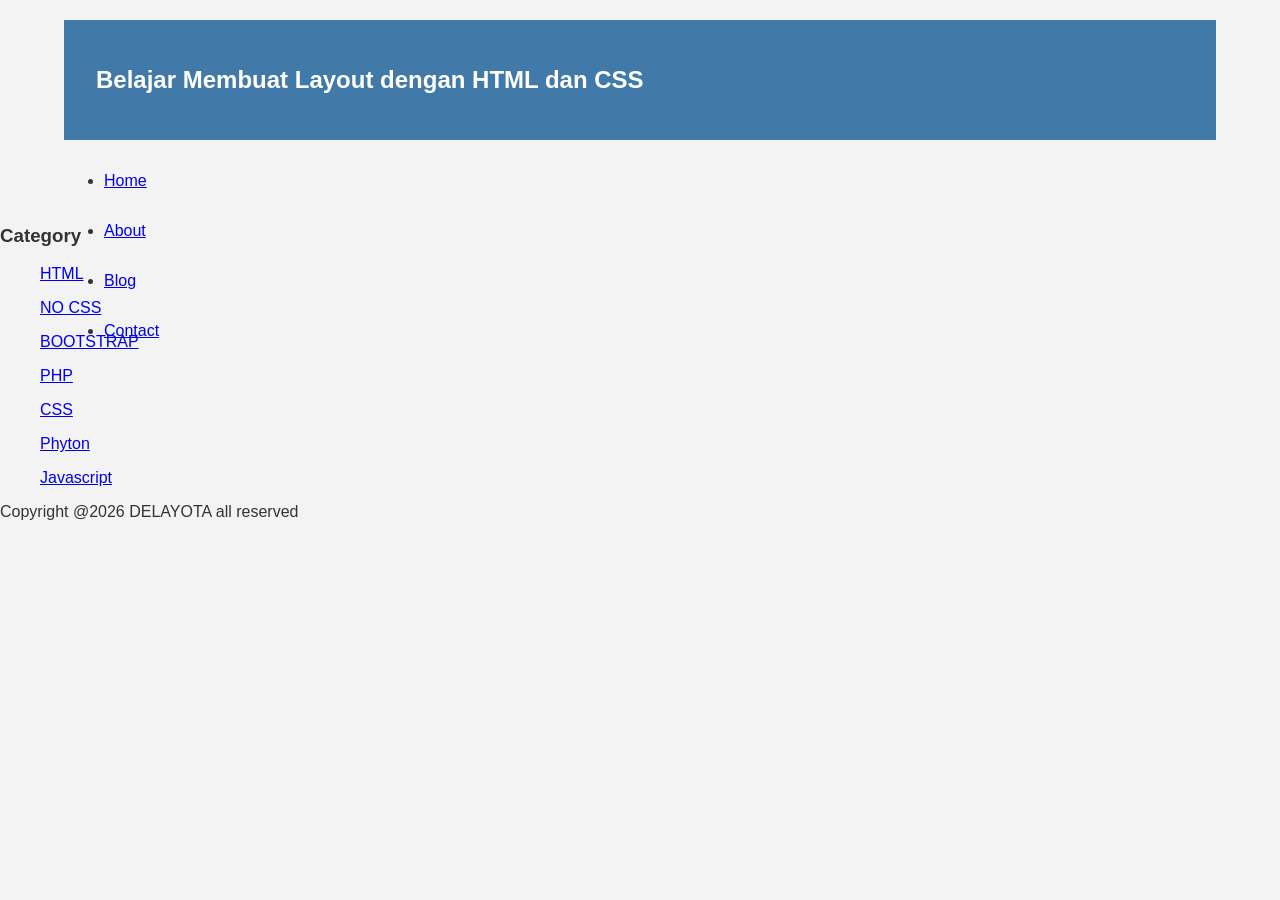
==== index.html @ 71b87119 "Update index.html" ====
<!DOCTYPE html>
<html lang="en">
	<head>
	   <title>Delayota</title>
	   <link rel="stylesheet" href="style.css">
	</head>
	<body>
		<div class="header">
			<div class="jarak">
	 <h2>Belajar Membuat Layout dengan HTML dan CSS</h2>
		</div>
	</div>
	<div class="menu">
	  <ul>
	   <li><a href="index.html">Home</a></li>
	   <li><a href="about.html">About</a></li>
	   <li><a href="#">Blog</a></li>
	   <li><a href="#">Contact</a></li>
	  </ul>
	</div>
	  
	  <h3>Category</h3>
	  <ul>
	   <p><a href="#" >HTML</a></p>
	   <p><a href="#" >NO CSS</a></p>
	   <p><a href="#" >BOOTSTRAP</a></p>
	   <p><a href="#" >PHP</a></p>
	   <p><a href="#" >CSS</a></p>
	   <p><a href="#" >Phyton</a></p>
	   <p><a href="#" >Javascript</a></p>
	  </ul>
	   <p>Copyright @2026 DELAYOTA all reserved</p>
	<body>
</html>
---- style.css ----
body
{
	background:#f3f3f3;
	color:#333;
	width:100%;
	font-family:sans-serif;
	margin:0 auto;
}

.header{
	width:90%;
	margin:auto;
	height:120px;
	line-height:120px;
	background:#417aa8;
	color:#fff;
}

.jarak{
	padding:0 2pc;
}

.menu{
	background-color:##417aa8;
	height:50px;
	line-height:50px;
	position:relative;
	width:90%;
	margin:0 auto;
	padding:0 auto;
}
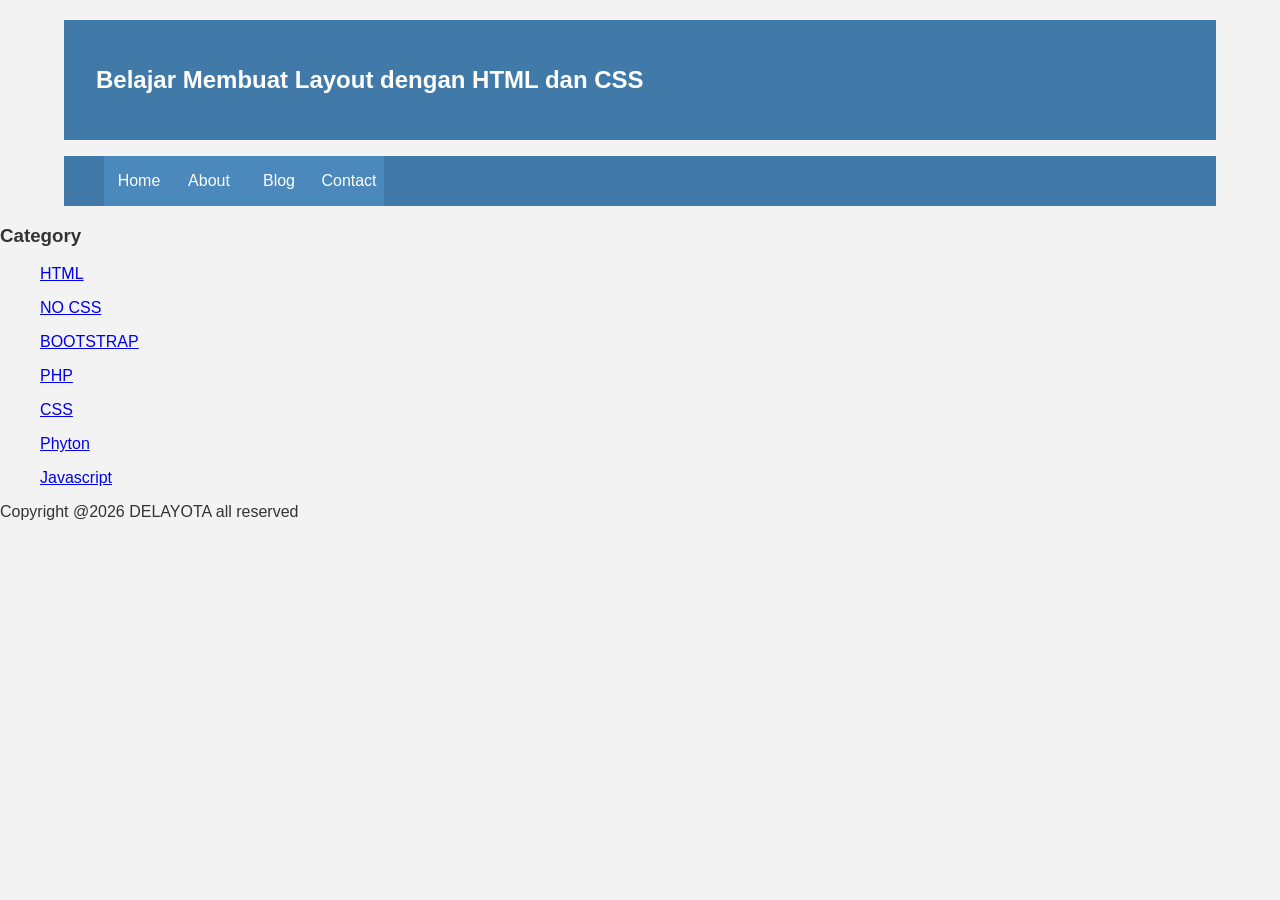
==== commit 89139d85: "Update index.html" ====
--- a/index.html
+++ b/index.html
@@ -12,10 +12,10 @@
 	</div>
 	<div class="menu">
 	  <ul>
-	   <li><a href="index.html">Home</a></li>
-	   <li><a href="about.html">About</a></li>
-	   <li><a href="#">Blog</a></li>
-	   <li><a href="#">Contact</a></li>
+		  <li><a href="index.html">Home</a></li>
+		  <li><a href="about.html">About</a></li>
+		  <li><a href="#">Blog</a></li>
+		  <li><a href="#">Contact</a></li>
 	  </ul>
 	</div>
 	  
--- a/style.css
+++ b/style.css
@@ -21,7 +21,7 @@
 }
 
 .menu{
-	background-color:##417aa8;
+	background-color:#417aa8;
 	height:50px;
 	line-height:50px;
 	position:relative;
@@ -29,3 +29,21 @@
 	margin:0 auto;
 	padding:0 auto;
 }
+
+.menu ul{
+	list-style:none;
+}
+
+.menu ul li a {
+	float:left;
+	width:70px;
+	display:block;
+	text-align:center;
+	color:#fff;
+	text-decoration:none;
+}
+
+.menu ul li a {
+	background-color:#4b88bb;
+	display:block;
+}
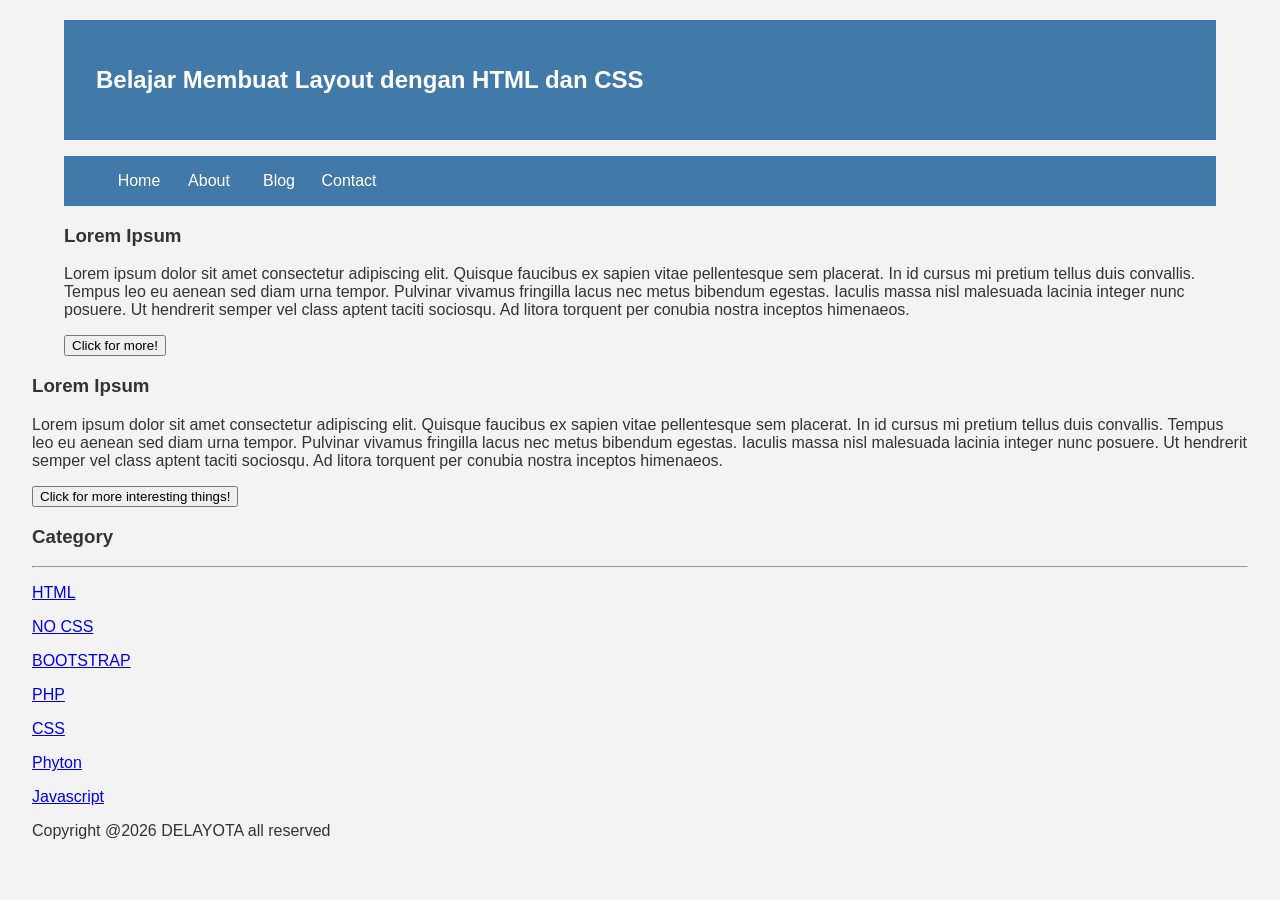
==== commit fbe02d01: "Update index.html" ====
--- a/index.html
+++ b/index.html
@@ -7,7 +7,7 @@
 	<body>
 		<div class="header">
 			<div class="jarak">
-	 <h2>Belajar Membuat Layout dengan HTML dan CSS</h2>
+	 			<h2>Belajar Membuat Layout dengan HTML dan CSS</h2>
 		</div>
 	</div>
 	<div class="menu">
@@ -18,17 +18,49 @@
 		  <li><a href="#">Contact</a></li>
 	  </ul>
 	</div>
-	  
-	  <h3>Category</h3>
-	  <ul>
-	   <p><a href="#" >HTML</a></p>
-	   <p><a href="#" >NO CSS</a></p>
-	   <p><a href="#" >BOOTSTRAP</a></p>
-	   <p><a href="#" >PHP</a></p>
-	   <p><a href="#" >CSS</a></p>
-	   <p><a href="#" >Phyton</a></p>
-	   <p><a href="#" >Javascript</a></p>
-	  </ul>
-	   <p>Copyright @2026 DELAYOTA all reserved</p>
+	<div class="content">
+		<div class="jarak">
+			<!-- kiri -->
+			<div class="kiri">
+				<!-- blog -->
+				<div class="border">
+					<div class="jarak">
+						<h3>Lorem Ipsum</h3>
+						<p>Lorem ipsum dolor sit amet consectetur adipiscing elit. Quisque faucibus ex sapien vitae pellentesque sem placerat. In id cursus mi pretium tellus duis convallis. Tempus leo eu aenean sed diam urna tempor. Pulvinar vivamus fringilla lacus nec metus bibendum egestas. Iaculis massa nisl malesuada lacinia integer nunc posuere. Ut hendrerit semper vel class aptent taciti sociosqu. Ad litora torquent per conubia nostra inceptos himenaeos.</p>
+						<button class="btn">Click for more!</button>
+		</div>
+	</div>
+	<!-- end blog -->
+	<!-- blog -->
+	<div class= "border"></div>
+				<div class="jarak"></div>
+					<h3>Lorem Ipsum</h3>
+					<p>Lorem ipsum dolor sit amet consectetur adipiscing elit. Quisque faucibus ex sapien vitae pellentesque sem placerat. In id cursus mi pretium tellus duis convallis. Tempus leo eu aenean sed diam urna tempor. Pulvinar vivamus fringilla lacus nec metus bibendum egestas. Iaculis massa nisl malesuada lacinia integer nunc posuere. Ut hendrerit semper vel class aptent taciti sociosqu. Ad litora torquent per conubia nostra inceptos himenaeos.</p>
+					<button class="btn">Click for more interesting things!</button>
+			</div>
+		</div>
+		<!-- kiri -->
+		<!-- kanan -->
+		<div class="kanan">
+			<div class="jarak">
+				<h3>Category</h3>
+				<hr/>
+	   			<p><a href="#" >HTML</a></p>
+	   			<p><a href="#" >NO CSS</a></p>
+	   			<p><a href="#" >BOOTSTRAP</a></p>
+	   			<p><a href="#" >PHP</a></p>
+	   			<p><a href="#" >CSS</a></p>
+	   			<p><a href="#" >Phyton</a></p>
+	   			<p><a href="#" >Javascript</a></p>
+			</div>
+		</div>
+	  	<!-- kanan -->
+	</div>
+</div>
+<div class="footer">
+	<div class="jarak">
+		<p>Copyright @2026 DELAYOTA all reserved</p>
+	</div>
+</div>
 	<body>
 </html>
--- a/style.css
+++ b/style.css
@@ -39,11 +39,11 @@
 	width:70px;
 	display:block;
 	text-align:center;
-	color:#fff;
+	color:#FFF;
 	text-decoration:none;
 }
 
-.menu ul li a {
+.menu ul li a:hover {
 	background-color:#4b88bb;
 	display:block;
 }
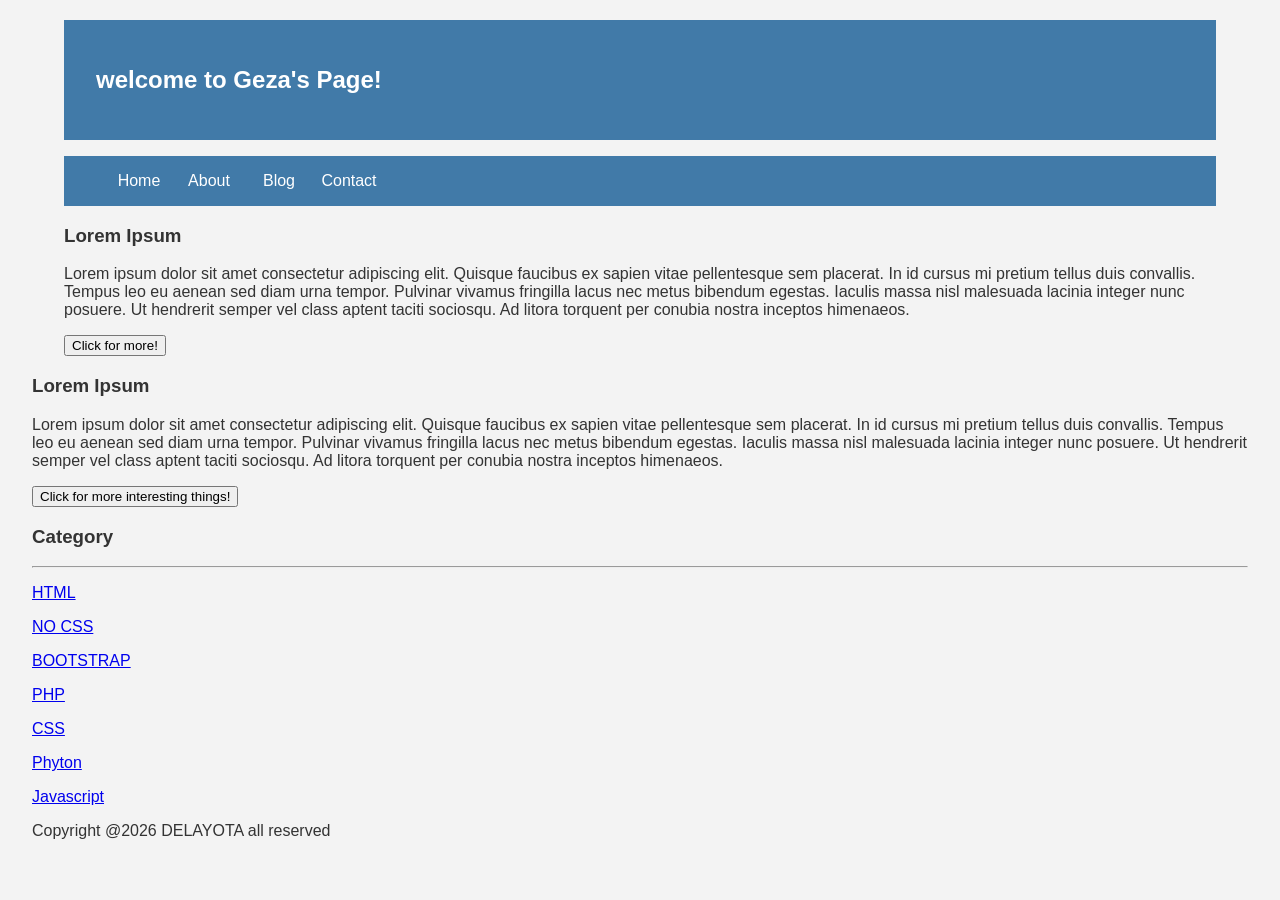
==== commit d13d9b0b: "Update index.html" ====
--- a/index.html
+++ b/index.html
@@ -1,13 +1,13 @@
 <!DOCTYPE html>
 <html lang="en">
 	<head>
-	   <title>Delayota</title>
+	   <title>Geza's Space</title>
 	   <link rel="stylesheet" href="style.css">
 	</head>
 	<body>
 		<div class="header">
 			<div class="jarak">
-	 			<h2>Belajar Membuat Layout dengan HTML dan CSS</h2>
+	 			<h2>welcome to Geza's Page!</h2>
 		</div>
 	</div>
 	<div class="menu">
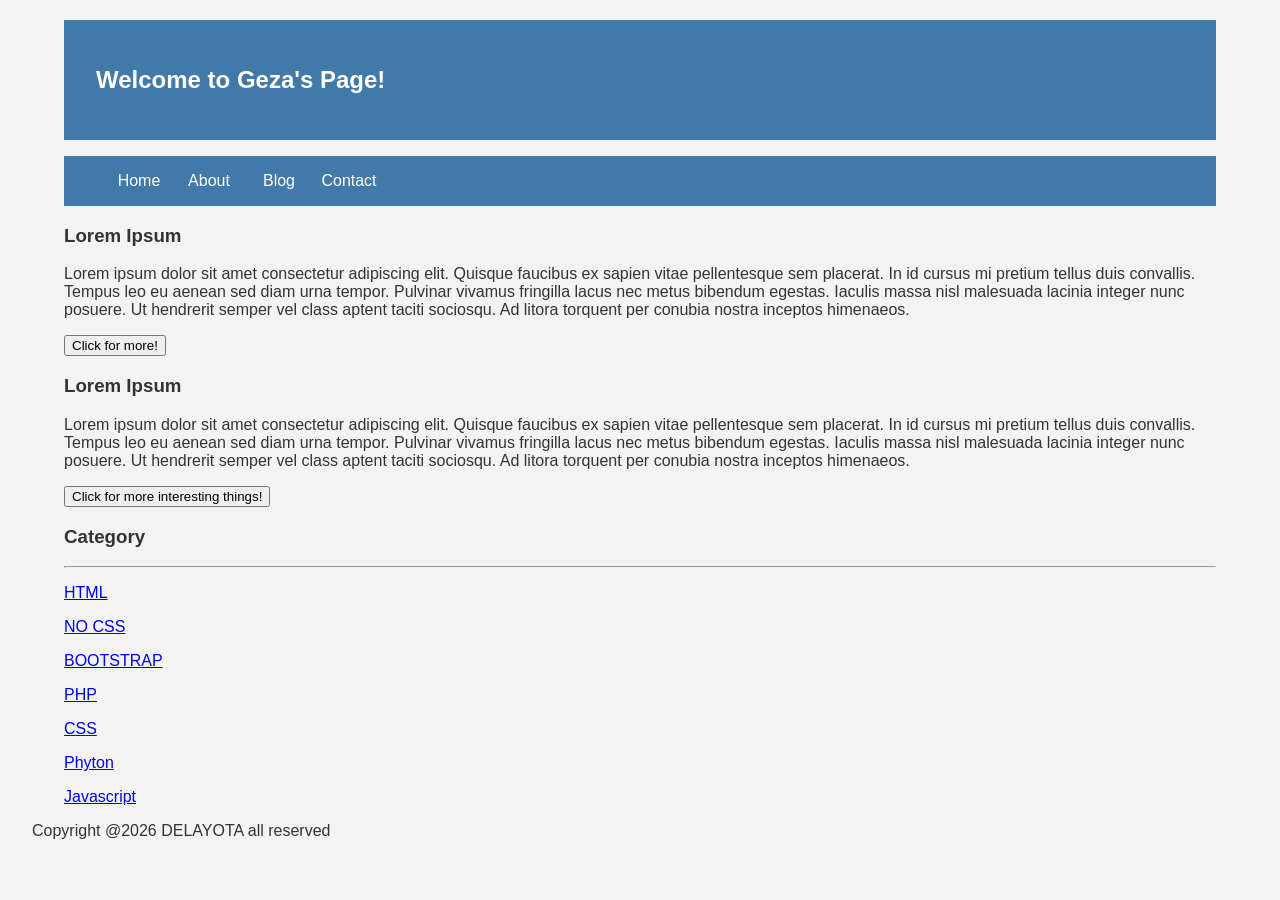
==== commit 1e1059fb: "Update index.html" ====
--- a/index.html
+++ b/index.html
@@ -7,7 +7,7 @@
 	<body>
 		<div class="header">
 			<div class="jarak">
-	 			<h2>welcome to Geza's Page!</h2>
+	 			<h2>Welcome to Geza's Page!</h2>
 		</div>
 	</div>
 	<div class="menu">
@@ -28,39 +28,42 @@
 						<h3>Lorem Ipsum</h3>
 						<p>Lorem ipsum dolor sit amet consectetur adipiscing elit. Quisque faucibus ex sapien vitae pellentesque sem placerat. In id cursus mi pretium tellus duis convallis. Tempus leo eu aenean sed diam urna tempor. Pulvinar vivamus fringilla lacus nec metus bibendum egestas. Iaculis massa nisl malesuada lacinia integer nunc posuere. Ut hendrerit semper vel class aptent taciti sociosqu. Ad litora torquent per conubia nostra inceptos himenaeos.</p>
 						<button class="btn">Click for more!</button>
+					</div>
+				</div>
+				<!-- end blog -->
+				<!-- blog -->
+				<div class= "border">
+					<div class="jarak">
+						<h3>Lorem Ipsum</h3>
+						<p>Lorem ipsum dolor sit amet consectetur adipiscing elit. Quisque faucibus ex sapien vitae pellentesque sem placerat. In id cursus mi pretium tellus duis convallis. Tempus leo eu aenean sed diam urna tempor. Pulvinar vivamus fringilla lacus nec metus bibendum egestas. Iaculis massa nisl malesuada lacinia integer nunc posuere. Ut hendrerit semper vel class aptent taciti sociosqu. Ad litora torquent per conubia nostra inceptos himenaeos.</p>
+						<button class="btn">Click for more interesting things!</button>
+					</div>
+				</div>
+				<!-- kiri -->
+				<!-- kanan -->
+				<div class="kanan">
+					<div class="jarak">
+						<h3>Category</h3>
+						<hr/>
+	   					<p><a href="#" >HTML</a></p>
+	   					<p><a href="#" >NO CSS</a></p>
+	   					<p><a href="#" >BOOTSTRAP</a></p>
+	   					<p><a href="#" >PHP</a></p>
+	   					<p><a href="#" >CSS</a></p>
+	   					<p><a href="#" >Phyton</a></p>
+	   					<p><a href="#" >Javascript</a></p>
+					</div>
+				</div>
+	  			<!-- kanan -->
+			</div>
+		</div>
+		
+	<div class="footer">
+		<div class="jarak">
+				<p>Copyright @2026 DELAYOTA all reserved</p>
 		</div>
 	</div>
-	<!-- end blog -->
-	<!-- blog -->
-	<div class= "border"></div>
-				<div class="jarak"></div>
-					<h3>Lorem Ipsum</h3>
-					<p>Lorem ipsum dolor sit amet consectetur adipiscing elit. Quisque faucibus ex sapien vitae pellentesque sem placerat. In id cursus mi pretium tellus duis convallis. Tempus leo eu aenean sed diam urna tempor. Pulvinar vivamus fringilla lacus nec metus bibendum egestas. Iaculis massa nisl malesuada lacinia integer nunc posuere. Ut hendrerit semper vel class aptent taciti sociosqu. Ad litora torquent per conubia nostra inceptos himenaeos.</p>
-					<button class="btn">Click for more interesting things!</button>
-			</div>
-		</div>
-		<!-- kiri -->
-		<!-- kanan -->
-		<div class="kanan">
-			<div class="jarak">
-				<h3>Category</h3>
-				<hr/>
-	   			<p><a href="#" >HTML</a></p>
-	   			<p><a href="#" >NO CSS</a></p>
-	   			<p><a href="#" >BOOTSTRAP</a></p>
-	   			<p><a href="#" >PHP</a></p>
-	   			<p><a href="#" >CSS</a></p>
-	   			<p><a href="#" >Phyton</a></p>
-	   			<p><a href="#" >Javascript</a></p>
-			</div>
-		</div>
-	  	<!-- kanan -->
-	</div>
-</div>
-<div class="footer">
-	<div class="jarak">
-		<p>Copyright @2026 DELAYOTA all reserved</p>
-	</div>
-</div>
+		
 	<body>
+		
 </html>
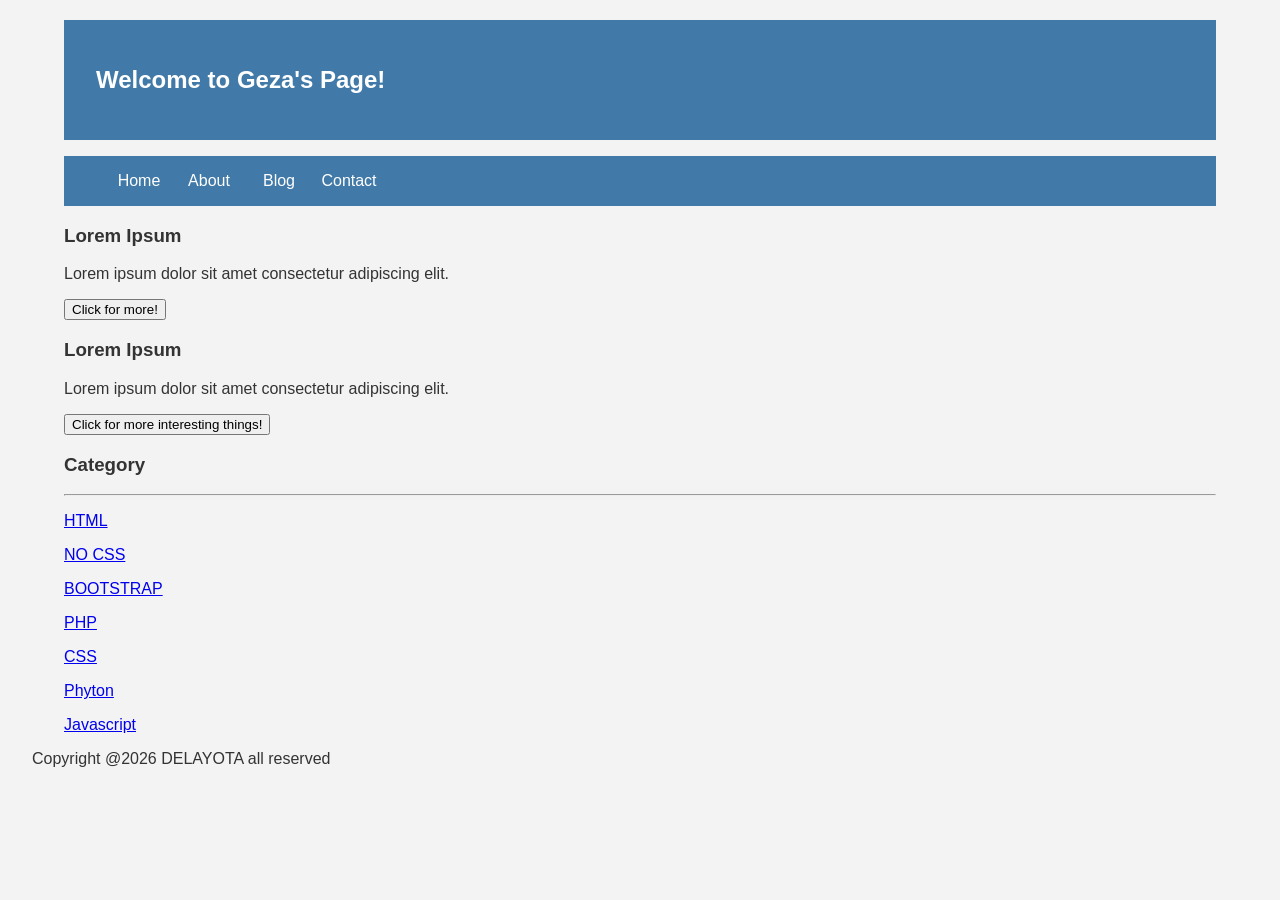
==== commit 91df9853: "Update index.html" ====
--- a/index.html
+++ b/index.html
@@ -26,7 +26,7 @@
 				<div class="border">
 					<div class="jarak">
 						<h3>Lorem Ipsum</h3>
-						<p>Lorem ipsum dolor sit amet consectetur adipiscing elit. Quisque faucibus ex sapien vitae pellentesque sem placerat. In id cursus mi pretium tellus duis convallis. Tempus leo eu aenean sed diam urna tempor. Pulvinar vivamus fringilla lacus nec metus bibendum egestas. Iaculis massa nisl malesuada lacinia integer nunc posuere. Ut hendrerit semper vel class aptent taciti sociosqu. Ad litora torquent per conubia nostra inceptos himenaeos.</p>
+						<p>Lorem ipsum dolor sit amet consectetur adipiscing elit.</p>
 						<button class="btn">Click for more!</button>
 					</div>
 				</div>
@@ -35,7 +35,7 @@
 				<div class= "border">
 					<div class="jarak">
 						<h3>Lorem Ipsum</h3>
-						<p>Lorem ipsum dolor sit amet consectetur adipiscing elit. Quisque faucibus ex sapien vitae pellentesque sem placerat. In id cursus mi pretium tellus duis convallis. Tempus leo eu aenean sed diam urna tempor. Pulvinar vivamus fringilla lacus nec metus bibendum egestas. Iaculis massa nisl malesuada lacinia integer nunc posuere. Ut hendrerit semper vel class aptent taciti sociosqu. Ad litora torquent per conubia nostra inceptos himenaeos.</p>
+						<p>Lorem ipsum dolor sit amet consectetur adipiscing elit.</p>
 						<button class="btn">Click for more interesting things!</button>
 					</div>
 				</div>
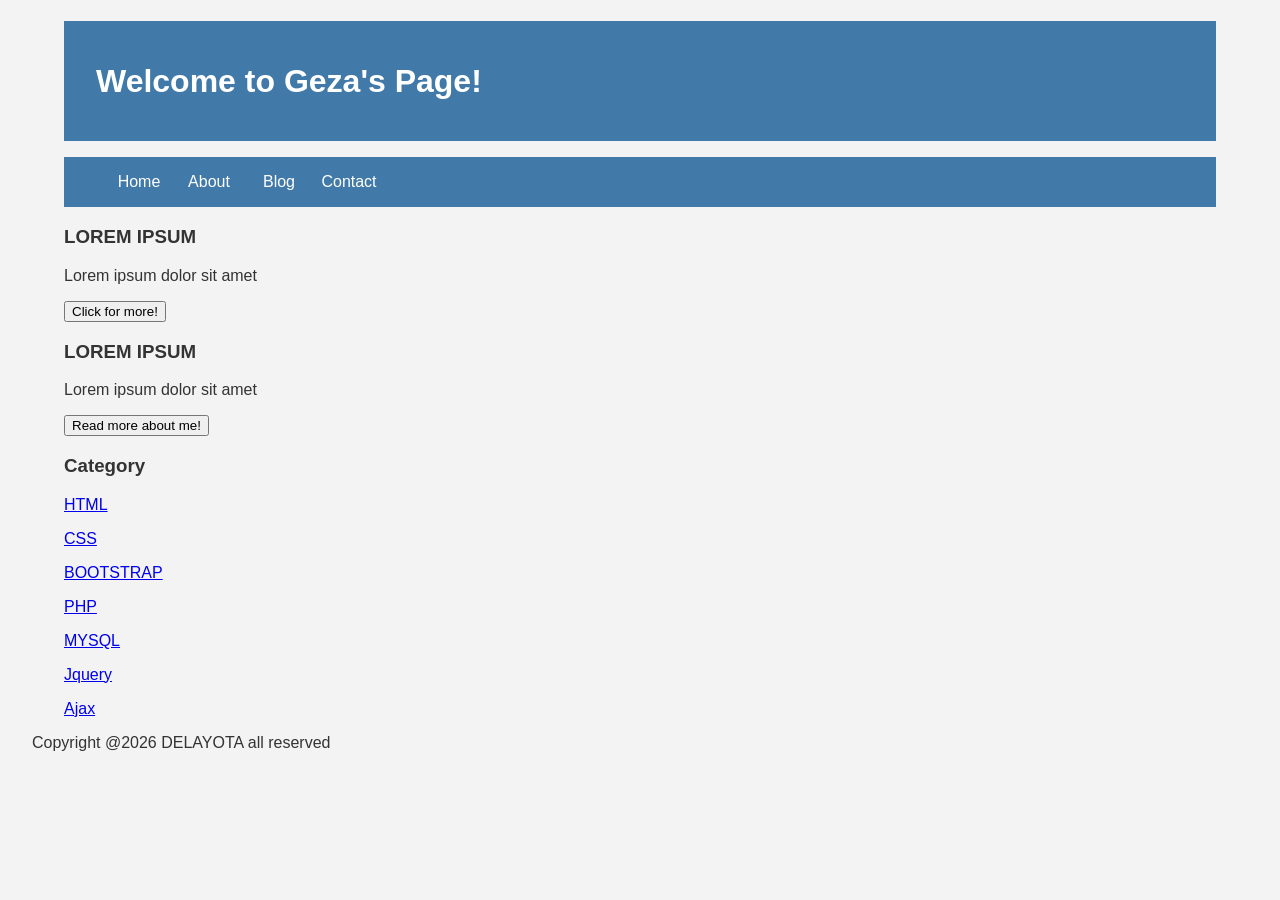
==== commit f9d02398: "Update index.html" ====
--- a/index.html
+++ b/index.html
@@ -1,69 +1,71 @@
 <!DOCTYPE html>
 <html lang="en">
-	<head>
-	   <title>Geza's Space</title>
-	   <link rel="stylesheet" href="style.css">
-	</head>
-	<body>
-		<div class="header">
-			<div class="jarak">
-	 			<h2>Welcome to Geza's Page!</h2>
-		</div>
-	</div>
-	<div class="menu">
-	  <ul>
-		  <li><a href="index.html">Home</a></li>
-		  <li><a href="about.html">About</a></li>
-		  <li><a href="#">Blog</a></li>
-		  <li><a href="#">Contact</a></li>
-	  </ul>
-	</div>
-	<div class="content">
-		<div class="jarak">
-			<!-- kiri -->
-			<div class="kiri">
-				<!-- blog -->
-				<div class="border">
-					<div class="jarak">
-						<h3>Lorem Ipsum</h3>
-						<p>Lorem ipsum dolor sit amet consectetur adipiscing elit.</p>
-						<button class="btn">Click for more!</button>
-					</div>
-				</div>
-				<!-- end blog -->
-				<!-- blog -->
-				<div class= "border">
-					<div class="jarak">
-						<h3>Lorem Ipsum</h3>
-						<p>Lorem ipsum dolor sit amet consectetur adipiscing elit.</p>
-						<button class="btn">Click for more interesting things!</button>
-					</div>
-				</div>
-				<!-- kiri -->
-				<!-- kanan -->
-				<div class="kanan">
-					<div class="jarak">
-						<h3>Category</h3>
-						<hr/>
-	   					<p><a href="#" >HTML</a></p>
-	   					<p><a href="#" >NO CSS</a></p>
-	   					<p><a href="#" >BOOTSTRAP</a></p>
-	   					<p><a href="#" >PHP</a></p>
-	   					<p><a href="#" >CSS</a></p>
-	   					<p><a href="#" >Phyton</a></p>
-	   					<p><a href="#" >Javascript</a></p>
-					</div>
-				</div>
-	  			<!-- kanan -->
-			</div>
-		</div>
-		
-	<div class="footer">
-		<div class="jarak">
-				<p>Copyright @2026 DELAYOTA all reserved</p>
-		</div>
-	</div>
-		
-	<body>
-		
+<head>
+    <title>Geza's Page</title>
+    <link rel="stylesheet" href="style.css">
+</head>
+<body>
+    <div class="header">
+        <div class="jarak">
+            <h1>Welcome to Geza's Page!</h1>
+        </div>
+    </div>
+    <div class="menu">
+        <ul>
+            <li><a href="index.html">Home</a></li>
+            <li><a href="about.html">About</a></li>
+            <li><a href="#">Blog</a></li>
+            <li><a href="#">Contact</a></li>
+        </ul>
+    </div>
+    <div class="content">
+        <div class="jarak">
+            <!--kiri-->
+            <div class="kiri">
+                <!--blog-->
+                <div class="border">
+                    <div class="jarak">
+                        <h3>LOREM IPSUM</h3>
+                        <p>Lorem ipsum dolor sit amet</p>
+                        <button class="btn">Click for more!</button>
+                    </div>
+                </div>
+                <!--end blog-->
+
+                <!--blog-->
+                <div class="border">
+                    <div class="jarak">
+                        <h3>LOREM IPSUM</h3>
+                        <p>Lorem ipsum dolor sit amet</p>
+                        <button class="btn">Read more about me!</button>
+                    </div>
+                </div>
+                <!--end blog-->
+            </div>
+            <!--kiri-->
+
+            <!--kanan-->
+            <div class="kanan">
+                <div class="jarak">
+                    <h3>Category</h3>
+                    </hr>
+                    <p><a href="#" class="undercor">HTML</a></p>
+                    <p><a href="#" class="undercor">CSS</a></p>
+                    <p><a href="#" class="undercor">BOOTSTRAP</a></p>
+                    <p><a href="#" class="undercor">PHP</a></p>
+                    <p><a href="#" class="undercor">MYSQL</a></p>
+                    <p><a href="#" class="undercor">Jquery</a></p>
+                    <p><a href="#" class="undercor">Ajax</a></p>
+                </div>
+            </div>
+            <!--kanan-->
+        </div>
+    </div>
+
+    <div class="footer">
+        <div class="jarak">
+            <p>Copyright @2026 DELAYOTA all reserved</p>
+        </div>
+    </div>
+</body>
 </html>
--- a/style.css
+++ b/style.css
@@ -30,7 +30,7 @@
 	padding:0 auto;
 }
 
-.menu ul{
+.menu ul {
 	list-style:none;
 }
 
